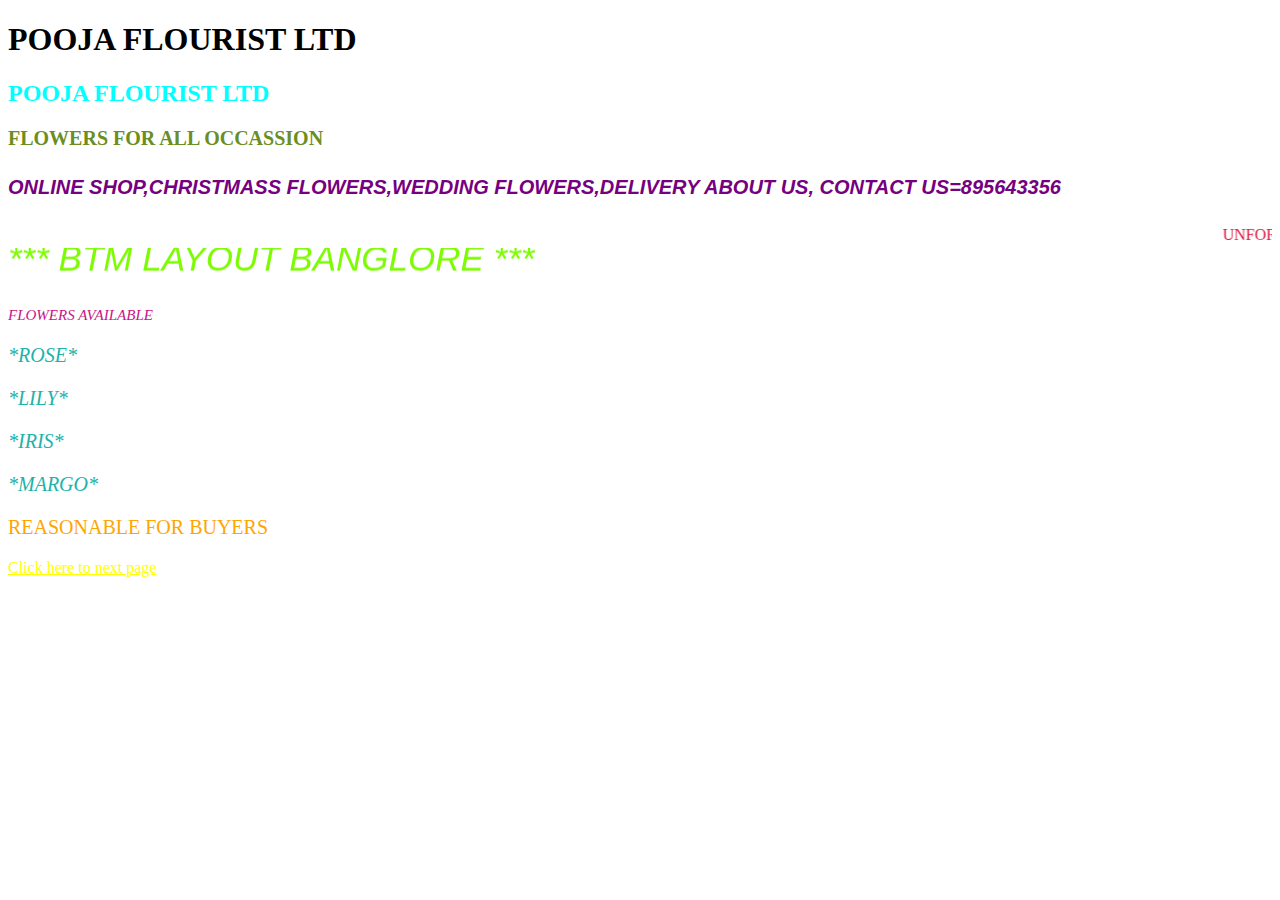
==== index.html @ debcfaec "Update and rename flower.html to index.html" ====
<!DOCTYPE html>
<html lang="en">

<head>
    <meta charset="UTF-8">
    <meta http-equiv="X-UA-Compatible" content="IE=edge">
    <meta name="viewport" content="width=<>, initial-scale=1.0">
    <title>Document</title>
    <link rel="stylesheet" href="style1.css">
</head>

<body>


    <body style="background-image: url(marguerite-729510__480.jpg);"></body>
    <h1 id="header" class="heading">POOJA FLOURIST LTD</h1>

    <h2 style="color:cyan;" ;font-size: 40px;font-family: 'Times New Roman', Times, serif; ">POOJA FLOURIST LTD</h1>

    <h3 style="color:olivedrab;font-size: 20px;font-family: 'Times New Roman', Times, serif; ">FLOWERS FOR ALL OCCASSION</h2>

    <h4 style="color:rgb(117, 0, 128);font-size: 20px;font-family: sans-serif;font-style: italic; ">ONLINE SHOP,CHRISTMASS FLOWERS,WEDDING FLOWERS,DELIVERY ABOUT US, CONTACT US=895643356</h3>

    <marquee style="color:crimson; " : 50px;font-family: 'Times New Roman', Times, serif; "direction="right ">UNFORGETABLE SURPRISES</h4>
        </marquee>

        <marquee style="color: lawngreen;font-size: 35px;font-family: Impact, Haettenschweiler, 'Arial Narrow Bold', sans-serif;font-style: italic;" direction="up">*** BTM LAYOUT BANGLORE ***</marquee>

        <p style="color: mediumvioletred;font-size: 15px;font-style: italic;">FLOWERS AVAILABLE</p>
        <p style="color:lightseagreen;font-size: 20px;font-style: italic;">*ROSE*</p>
        <p style="color:lightseagreen;font-size: 20px;font-style: italic;">*LILY*</p>
        <p style="color:lightseagreen;font-size: 20px;font-style: italic;">*IRIS*</p>
        <p style="color:lightseagreen;font-size: 20px;font-style: italic;">*MARGO*</p>

        <p style="color: orange;font-size: 20px;font-style: calc();">REASONABLE FOR BUYERS</p>

        <a style="color: yellow;" href="flower1.html">Click here to next page</a>
</body>

</html>
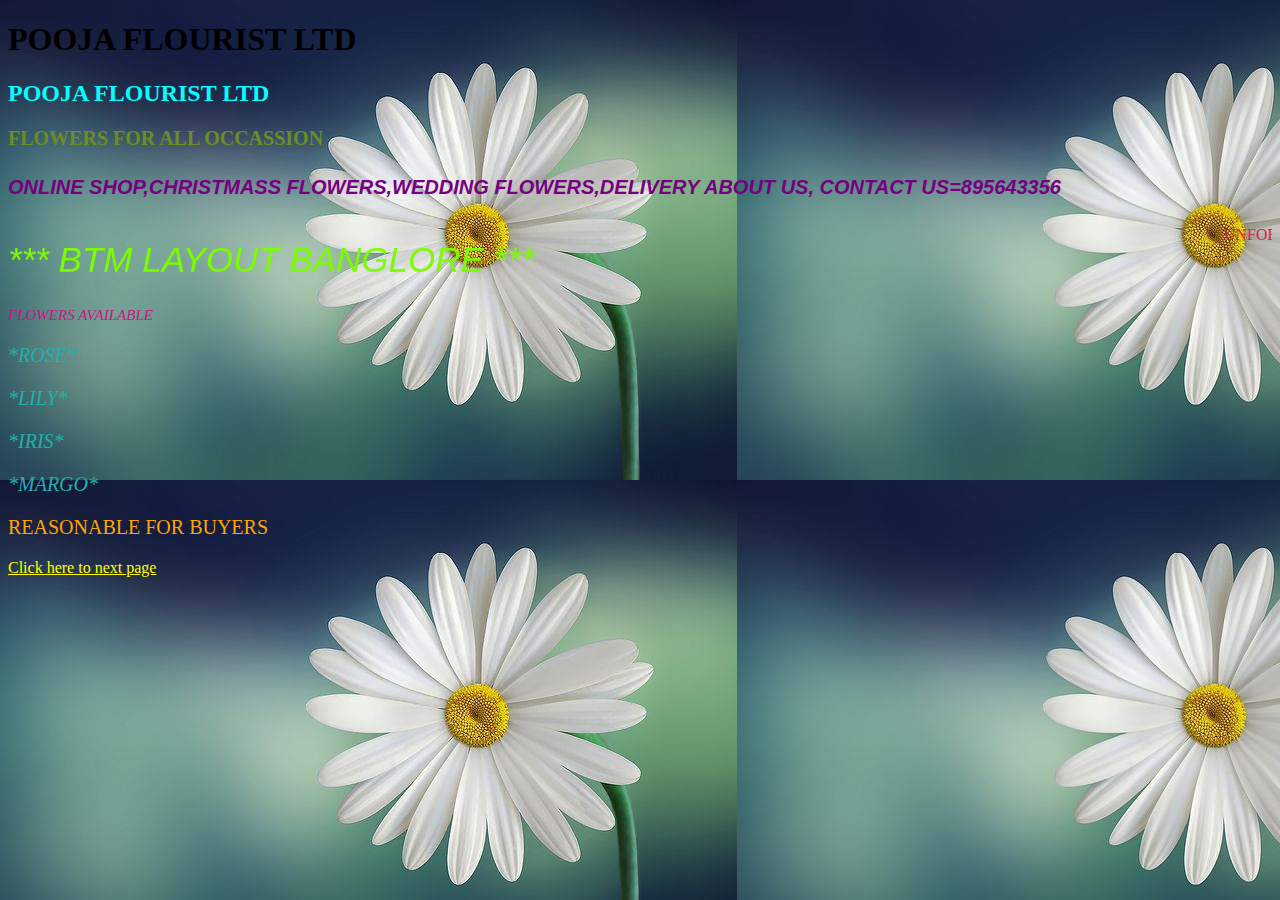
==== commit 39a7106e: "Update index.html" ====
--- a/index.html
+++ b/index.html
@@ -12,7 +12,7 @@
 <body>
 
 
-    <body style="background-image: url(marguerite-729510__480.jpg);"></body>
+    <body style="background-image: url(image/marguerite-729510__480.jpg);"></body>
     <h1 id="header" class="heading">POOJA FLOURIST LTD</h1>
 
     <h2 style="color:cyan;" ;font-size: 40px;font-family: 'Times New Roman', Times, serif; ">POOJA FLOURIST LTD</h1>
